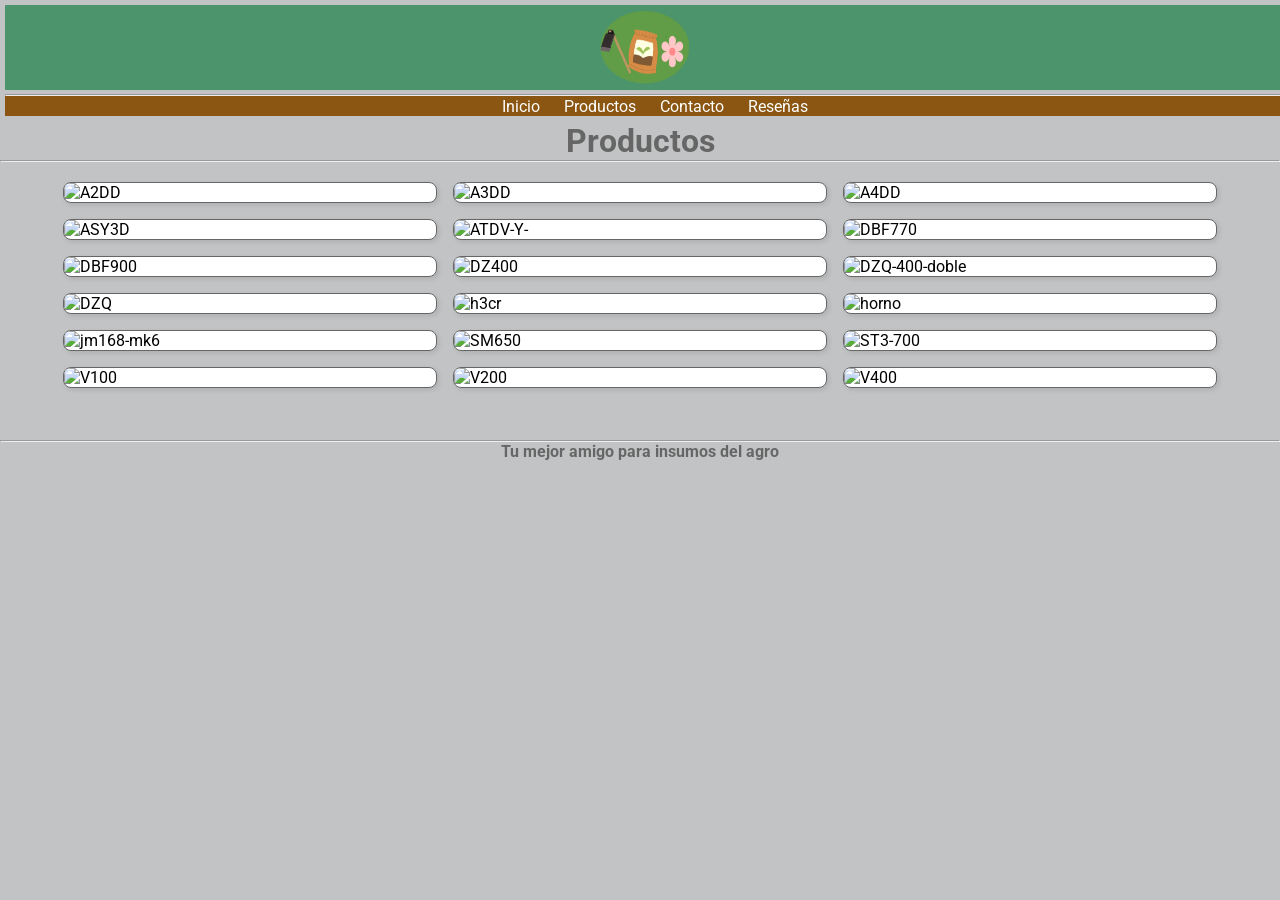
==== productos.html @ d2d9d949 "commit inicial" ====
<!DOCTYPE html>
<html lang="es">
<head>
	<meta charset="UTF-8">
	<meta http-equiv="X-UA-Compatible" content="IE=edge">
	<meta name="viewport" content="width=device-width, initial-scale=1.0">
	<title>Flowey</title>
	<link rel="stylesheet" href="css/style.css">
	<link href="https://fonts.googleapis.com/css2?family=Roboto:wght@400;700&display=swap" rel="stylesheet">
</head>
<body>
	<header>
		<div class="prenav">
			<img id="logo" src="./imagenes/logo.PNG" >
			<hr>
			</div>
		<nav>
			<ul>
				<li></li>
				<li><a href="index.html">Inicio</a></li>
				<li><a href="productos.html">Productos</a></li>
				<li><a href="contacto.html">Contacto</a></li>
				<li><a href="reseñas.html">Reseñas</a></li>
				
			</ul>
		</nav>
	</header>
	<main>
		<h1>Productos</h1>
			<hr>
			<div class="productos">
				<img src="img/A2DD.gif" alt="A2DD">
				<img src="img/A3DD.png" alt="A3DD">
				<img src="img/A4DD.png" alt="A4DD">
				<img src="img/ASY3D.jpg" alt="ASY3D">
				<img src="img/ATDV-Y-.jpg" alt="ATDV-Y-">
				<img src="img/DBF770.jpg" alt="DBF770">
				<img src="img/DBF900.jpg" alt="DBF900">
				<img src="img/DZ400.jpg" alt="DZ400">
				<img src="img/DZQ-400-doble.jpg" alt="DZQ-400-doble">
				<img src="img/DZQ.jpg" alt="DZQ">
				<img src="img/h3cr.jpg" alt="h3cr">
				<img src="img/horno.jpeg" alt="horno">
				<img src="img/jm168-mk6.png" alt="jm168-mk6">
				<img src="img/SM650-768x254.jpg" alt="SM650">
				<img src="img/ST3-700.jpg" alt="ST3-700">
				<img src="img/V100.png" alt="V100">
				<img src="img/V200.png" alt="V200">
				<img src="img/V400.png" alt="V400">
			</div>
		</main>
	
<footer>
	<hr>
	<h4>Tu mejor amigo para insumos del agro</h4>
</footer>
</body>
</html>
---- css/style.css ----
*{
	margin: 0;padding: 0; text-decoration: none;    font-family: 'Roboto', Open Sans, sans-serif;
}

h1{
	color:#666;text-align: center;
}
h2{
	color:#666;text-align: center;
}
a {
	color: white;
}
header {
	background-color:  #4c956c;	color:white;text-align: center;height: 9vh;min-height: 85px;
	margin: 5px;
	width:100vw; min-width: 380px;
	margin-bottom: 2rem;
}

body{
	background-color: #c1c3c4;
}

#logo{
	width: 100px;
	height: 75px;
}

#despuesMainContacto{
	margin-top: 60px;
	text-align: center;
}

header img {
		display: inline;margin: 5px;
}
nav {
	background-color: #8a5612;color:white; 
}	
nav li {
	display: inline;margin: 5px;padding: 5px;vertical-align: middle;                              
}	

main{height:78%;
}

main img{
	height: 50px;
	width: auto;
}
footer {
	color:#666;text-align: center;vertical-align: bottom;
	margin-top: 2rem;
}

form{height: 100%;
	display: flex;
	flex-direction: column;
	align-items: center;
	justify-content: center;
  }
 .index-content{height: 100%;
	display: flex;
	flex-direction: column;
	align-items: center;
	justify-content: center;
	
 }


  .marcas {
	display: flex;
	flex-wrap: wrap;
	justify-content: space-evenly;
	gap: 16px;
	padding: 20px;
	height: auto;
}

.marcas img {
	width: 15%;
	height: auto;
	object-fit: contain;
	border: 1px solid #ccc;
	border-radius: 8px;
	background-color: #fff;
	box-shadow: 2px 2px 5px rgba(0,0,0,0.1);
}



  .productos {
	display: flex;
	flex-wrap: wrap;
	justify-content: center;
	gap: 16px;
	padding: 20px;
	height: auto;
}



.productos img {
	width: 30%;
	height: auto;
	object-fit: contain;
	border: 1px solid #666;
	border-radius: 8px;
	background-color: #fff;
	box-shadow: 2px 2px 5px rgba(0,0,0,0.1);
}


.reseñas {
    display: grid;
    grid-template-columns: repeat(auto-fit, minmax(280px, 1fr));
    gap: 15px;
    padding: 5%;
    background-color: #f9f9f9;
    
  }

 
  .comentario {
    border-radius: 10px;
    padding: 5%;
    box-shadow: 0 2px 6px rgba(0, 0, 0, 0.1);
    display: grid;
    grid-template-rows: auto auto 1fr;
  }

  .comentario .fecha {
    font-size:90%;
    color: #888;
    
  }

 

/*rojo: #DA251C   */
/* gris #666
cambiar nav a desplegable con view port menor a 380
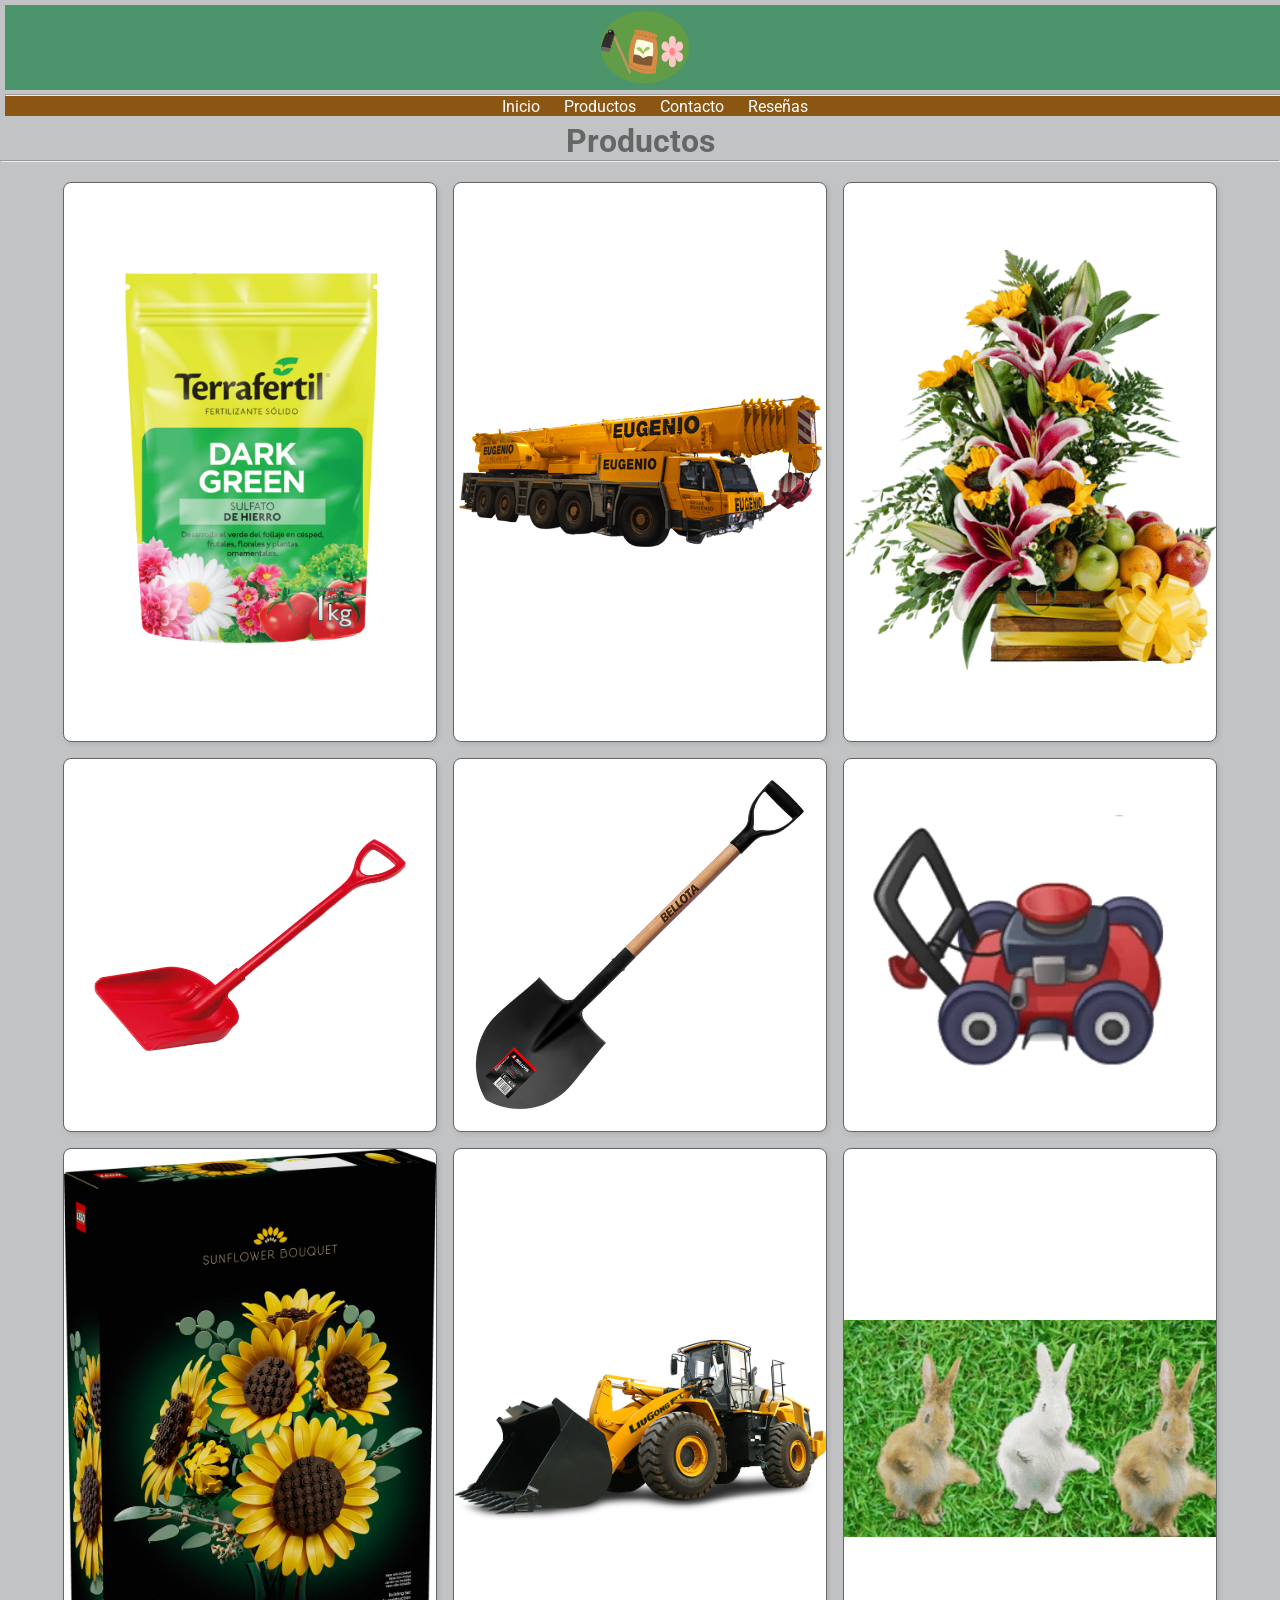
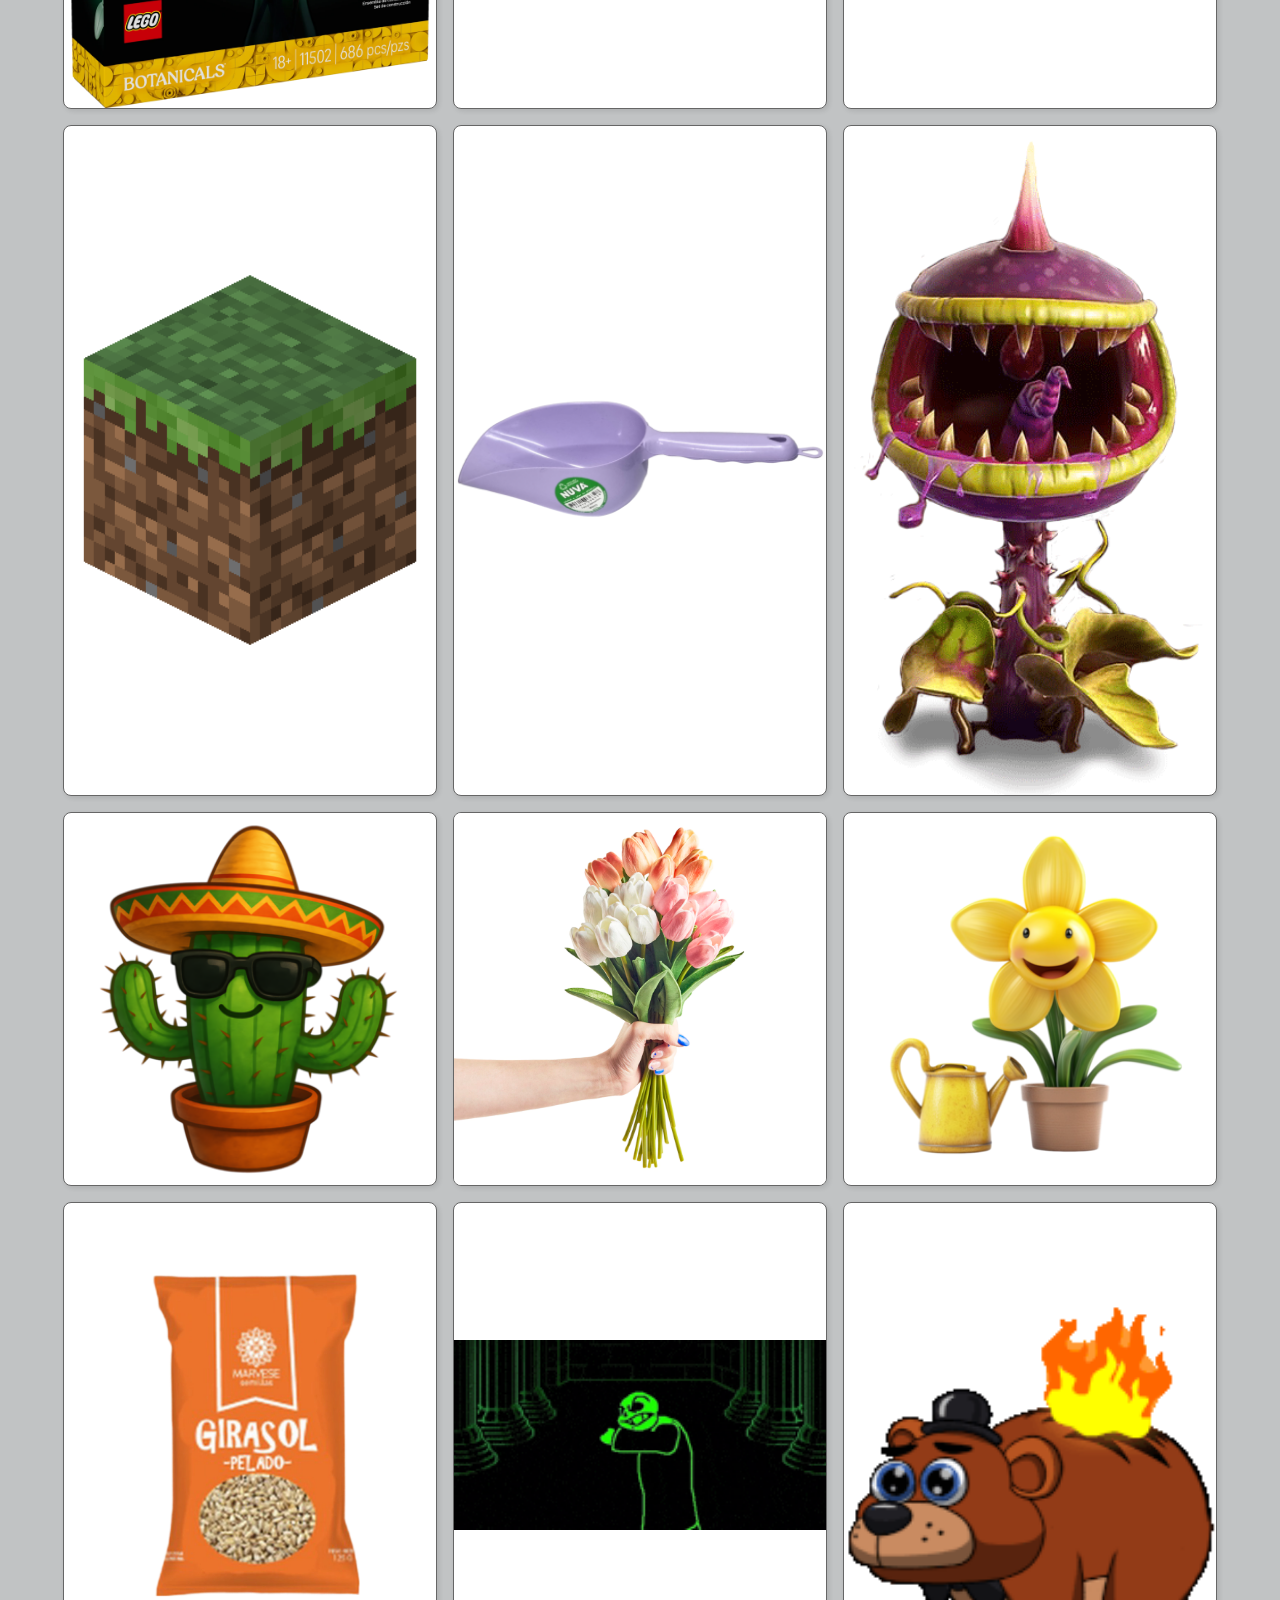
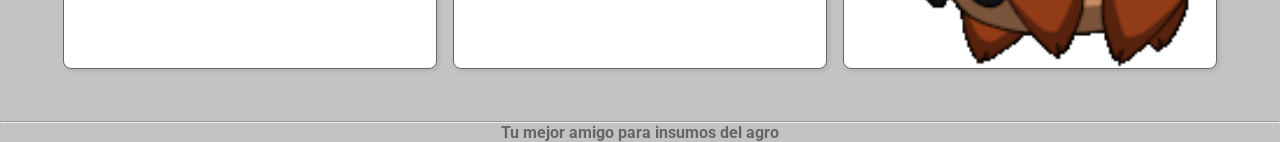
==== commit fc40179f: "Productos (modificacion imagenes) Cambio de imagenes a la pagina en parte de productos" ====
--- a/productos.html
+++ b/productos.html
@@ -29,24 +29,24 @@
 		<h1>Productos</h1>
 			<hr>
 			<div class="productos">
-				<img src="img/A2DD.gif" alt="A2DD">
-				<img src="img/A3DD.png" alt="A3DD">
-				<img src="img/A4DD.png" alt="A4DD">
-				<img src="img/ASY3D.jpg" alt="ASY3D">
-				<img src="img/ATDV-Y-.jpg" alt="ATDV-Y-">
-				<img src="img/DBF770.jpg" alt="DBF770">
-				<img src="img/DBF900.jpg" alt="DBF900">
-				<img src="img/DZ400.jpg" alt="DZ400">
-				<img src="img/DZQ-400-doble.jpg" alt="DZQ-400-doble">
-				<img src="img/DZQ.jpg" alt="DZQ">
-				<img src="img/h3cr.jpg" alt="h3cr">
-				<img src="img/horno.jpeg" alt="horno">
-				<img src="img/jm168-mk6.png" alt="jm168-mk6">
-				<img src="img/SM650-768x254.jpg" alt="SM650">
-				<img src="img/ST3-700.jpg" alt="ST3-700">
-				<img src="img/V100.png" alt="V100">
-				<img src="img/V200.png" alt="V200">
-				<img src="img/V400.png" alt="V400">
+				<img src="imagenes/saludable.webp" alt="A2DD">
+				<img src="imagenes/grua-moviles.png" alt="A3DD">
+				<img src="imagenes/litios.png" alt="A4DD">
+				<img src="imagenes/PR19164BI25886_SA_SHQ01PP100_PALA_PLASTICA_CUADRADA_SZ6.webp" alt="ASY3D">
+				<img src="imagenes/PR4276BI17105_SA_SHPMA_PALA_REDONDA_CON_MANGO_Y_ANILLA_SZ6.png" alt="ATDV-Y-">
+				<img src="imagenes/Lawnmower2.webp" alt="DBF770">
+				<img src="imagenes/Gira lego.webp" alt="DBF900">
+				<img src="imagenes/886h-1.png" alt="DZ400">
+				<img src="imagenes/conejosdance.gif" alt="DZQ-400-doble">
+				<img src="imagenes/tierramine.webp" alt="DZQ">
+				<img src="imagenes/pala-para-alimentos-.jpg" alt="h3cr">
+				<img src="imagenes/carnivora.gif" alt="horno">
+				<img src="imagenes/cool.png" alt="jm168-mk6">
+				<img src="imagenes/Flor mano tuli.webp" alt="SM650">
+				<img src="imagenes/happyregadera.png" alt="ST3-700">
+				<img src="imagenes/semigira.webp" alt="V100">
+				<img src="imagenes/green-sans-punch.gif" alt="V200">
+				<img src="imagenes/freddy-fazbear.gif" alt="V400">
 			</div>
 		</main>
 	
